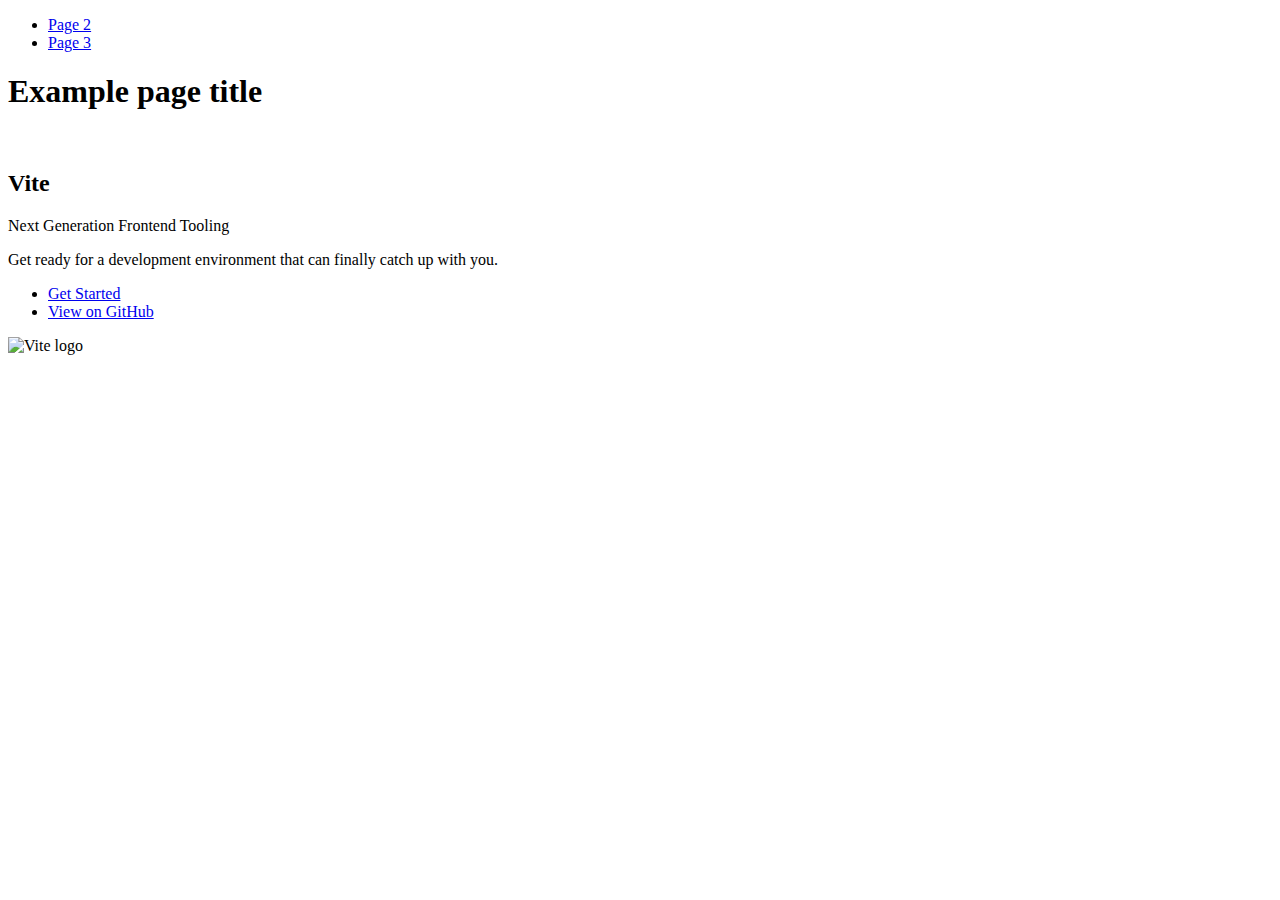
==== index.html @ d21011cc "Deploying to gh-pages from @ doranvlad/goit-js-hw-10@204cb53ea941f170a442094eaf2ef9b3d5ffafc5 🚀" ====
<!DOCTYPE html>
<html lang="en">
  <head>
    <meta charset="UTF-8" />
    <link rel="icon" type="image/svg+xml" href="/goit-js-hw-10/favicon.svg" />
    <meta name="viewport" content="width=device-width, initial-scale=1.0" />
    <title>Vanilla App Template</title>
    
    <script type="module" crossorigin src="/goit-js-hw-10/commonHelpers.js"></script>
    <link rel="stylesheet" href="/goit-js-hw-10/assets/index-10c40100.css">
  </head>
  <body>
    <header class="header">
  <nav class="nav">
    <ul class="nav-list">
      <li class="nav-item">
        <a href="./page-2.html" class="nav-link">Page 2</a>
      </li>

      <li class="nav-item">
        <a href="./page-3.html" class="nav-link">Page 3</a>
      </li>
    </ul>
  </nav>
</header>


    <section>
      <h1>Example page title</h1>
      <!-- Path to images as from index.html file -->
      <img src="/goit-js-hw-10/assets/javascript-8dac5379.svg" alt="" />
    </section>

    <!-- Loads the specified .html file -->
    <section class="vite-promo">
  <div class="container">
    <div class="wrapper">
      <h2 class="title">
        <span class="gradient">Vite</span>
      </h2>
      <p class="text">Next Generation Frontend Tooling</p>
      <p class="tagline">
        Get ready for a development environment that can finally catch up with
        you.
      </p>

      <ul class="actions">
        <li class="action">
          <a
            class="link"
            href="https://vitejs.dev/guide/"
            target="_blank"
            rel="noopener noreferrer"
            >Get Started</a
          >
        </li>
        <li class="action">
          <a
            class="link"
            href="https://github.com/vitejs/vite"
            target="_blank"
            rel="noopener noreferrer"
            >View on GitHub</a
          >
        </li>
      </ul>
    </div>

    <div class="thumb">
      <!-- Path to images as from index.html file -->
      <img
        class="pic"
        src="/goit-js-hw-10/assets/vite-logo-51249ca9.png"
        alt="Vite logo"
        width="640"
        height="640"
      />
    </div>
  </div>
</section>


    
  </body>
</html>
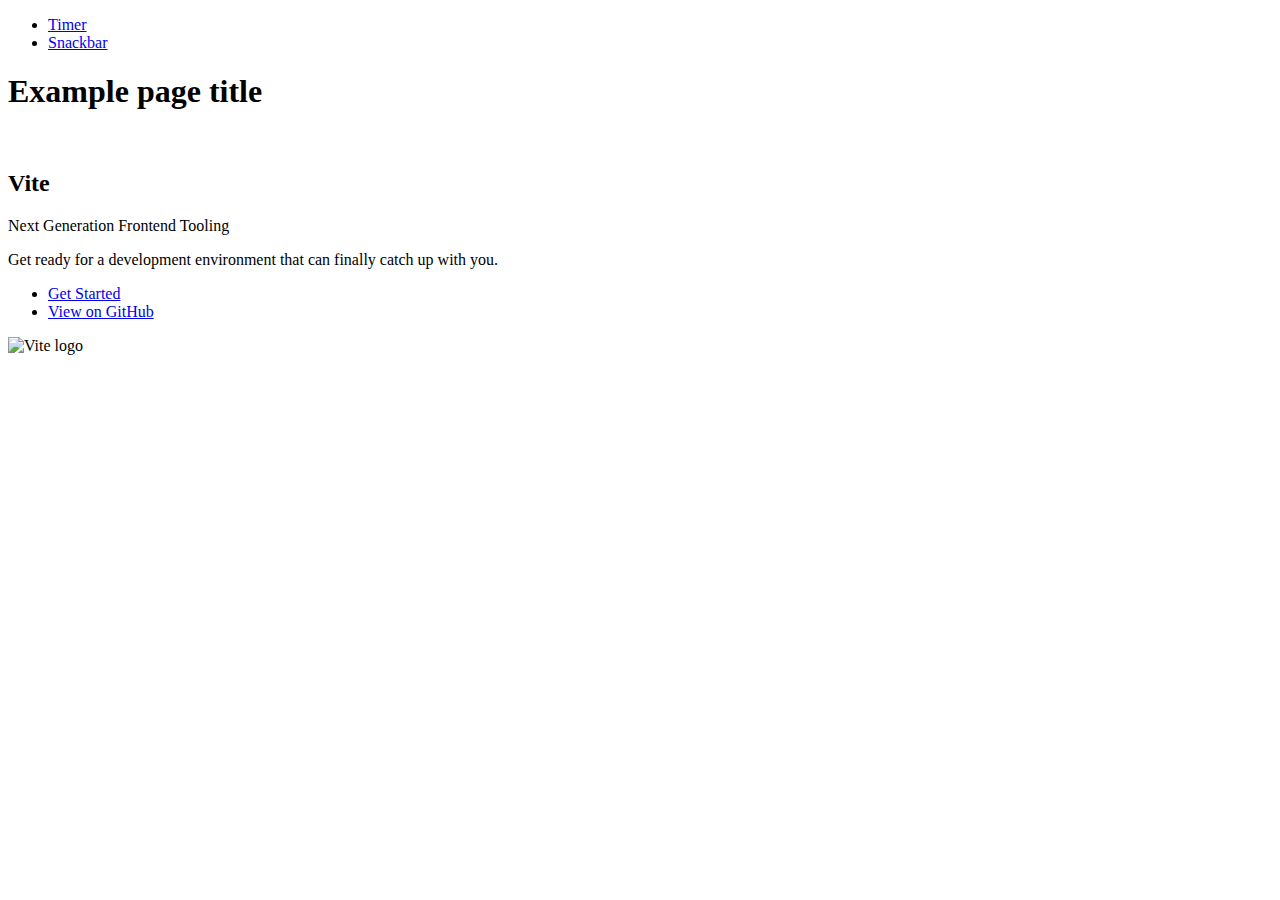
==== commit de81cece: "Deploying to gh-pages from @ doranvlad/goit-js-hw-10@2f6c0857f62b3a03c13d89df9b78fa87bb81f664 🚀" ====
--- a/index.html
+++ b/index.html
@@ -6,19 +6,19 @@
     <meta name="viewport" content="width=device-width, initial-scale=1.0" />
     <title>Vanilla App Template</title>
     
-    <script type="module" crossorigin src="/goit-js-hw-10/commonHelpers.js"></script>
-    <link rel="stylesheet" href="/goit-js-hw-10/assets/index-10c40100.css">
+    <script type="module" crossorigin src="/goit-js-hw-10/assets/styles-de88cdbe.js"></script>
+    <link rel="stylesheet" href="/goit-js-hw-10/assets/styles-862cce6f.css">
   </head>
   <body>
     <header class="header">
   <nav class="nav">
     <ul class="nav-list">
       <li class="nav-item">
-        <a href="./page-2.html" class="nav-link">Page 2</a>
+        <a href="./1-timer.html" class="nav-link">Timer</a>
       </li>
 
       <li class="nav-item">
-        <a href="./page-3.html" class="nav-link">Page 3</a>
+        <a href="./2-snackbar.html" class="nav-link">Snackbar</a>
       </li>
     </ul>
   </nav>
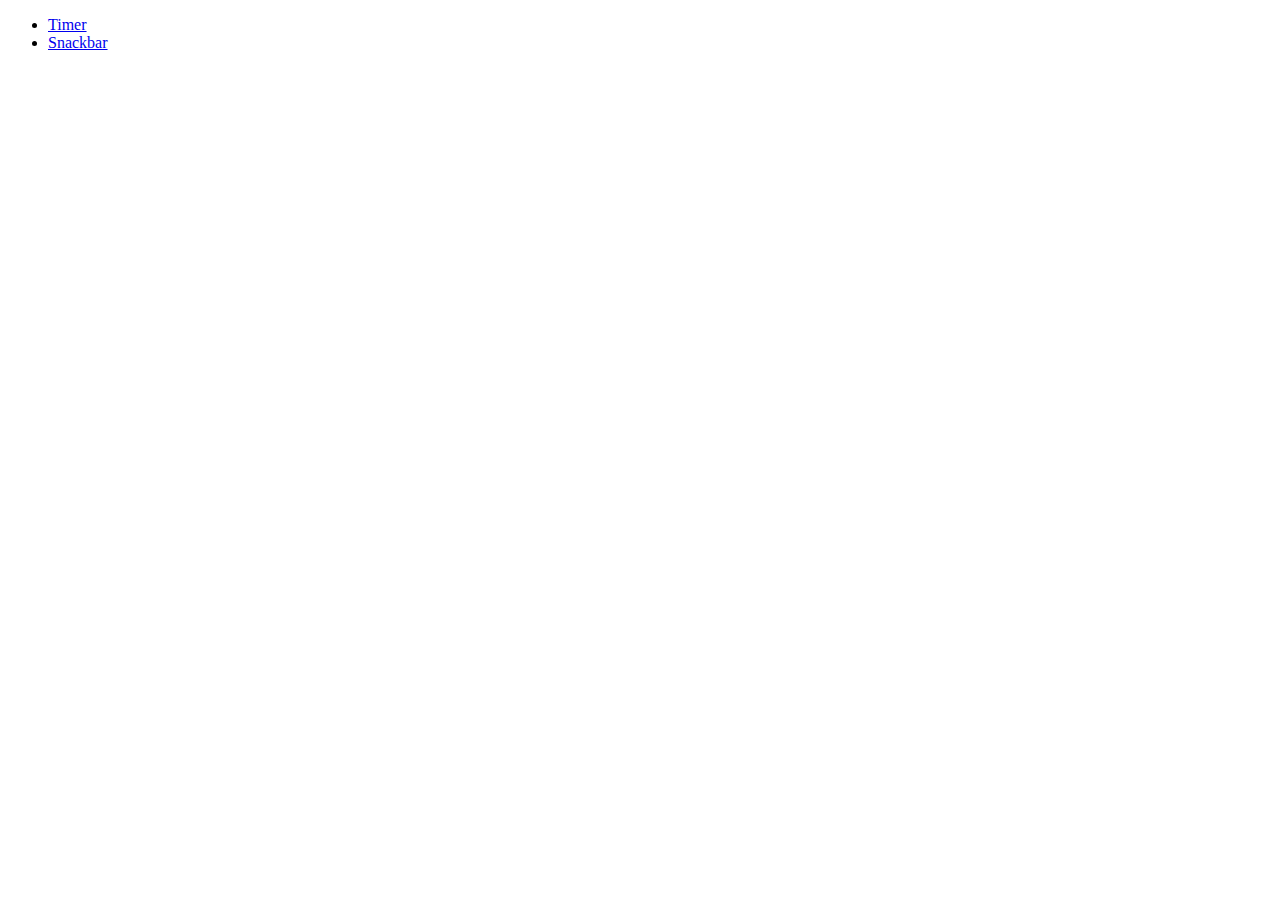
==== commit 32a26b8e: "Deploying to gh-pages from @ doranvlad/goit-js-hw-10@78bb5724a81706cc6f29c75cfdbab765de1d635e 🚀" ====
--- a/index.html
+++ b/index.html
@@ -6,8 +6,7 @@
     <meta name="viewport" content="width=device-width, initial-scale=1.0" />
     <title>Vanilla App Template</title>
     
-    <script type="module" crossorigin src="/goit-js-hw-10/assets/styles-de88cdbe.js"></script>
-    <link rel="stylesheet" href="/goit-js-hw-10/assets/styles-862cce6f.css">
+    <link rel="stylesheet" href="/goit-js-hw-10/assets/styles-1c8cccde.css">
   </head>
   <body>
     <header class="header">
@@ -24,62 +23,5 @@
   </nav>
 </header>
 
-
-    <section>
-      <h1>Example page title</h1>
-      <!-- Path to images as from index.html file -->
-      <img src="/goit-js-hw-10/assets/javascript-8dac5379.svg" alt="" />
-    </section>
-
-    <!-- Loads the specified .html file -->
-    <section class="vite-promo">
-  <div class="container">
-    <div class="wrapper">
-      <h2 class="title">
-        <span class="gradient">Vite</span>
-      </h2>
-      <p class="text">Next Generation Frontend Tooling</p>
-      <p class="tagline">
-        Get ready for a development environment that can finally catch up with
-        you.
-      </p>
-
-      <ul class="actions">
-        <li class="action">
-          <a
-            class="link"
-            href="https://vitejs.dev/guide/"
-            target="_blank"
-            rel="noopener noreferrer"
-            >Get Started</a
-          >
-        </li>
-        <li class="action">
-          <a
-            class="link"
-            href="https://github.com/vitejs/vite"
-            target="_blank"
-            rel="noopener noreferrer"
-            >View on GitHub</a
-          >
-        </li>
-      </ul>
-    </div>
-
-    <div class="thumb">
-      <!-- Path to images as from index.html file -->
-      <img
-        class="pic"
-        src="/goit-js-hw-10/assets/vite-logo-51249ca9.png"
-        alt="Vite logo"
-        width="640"
-        height="640"
-      />
-    </div>
-  </div>
-</section>
-
-
-    
   </body>
 </html>
